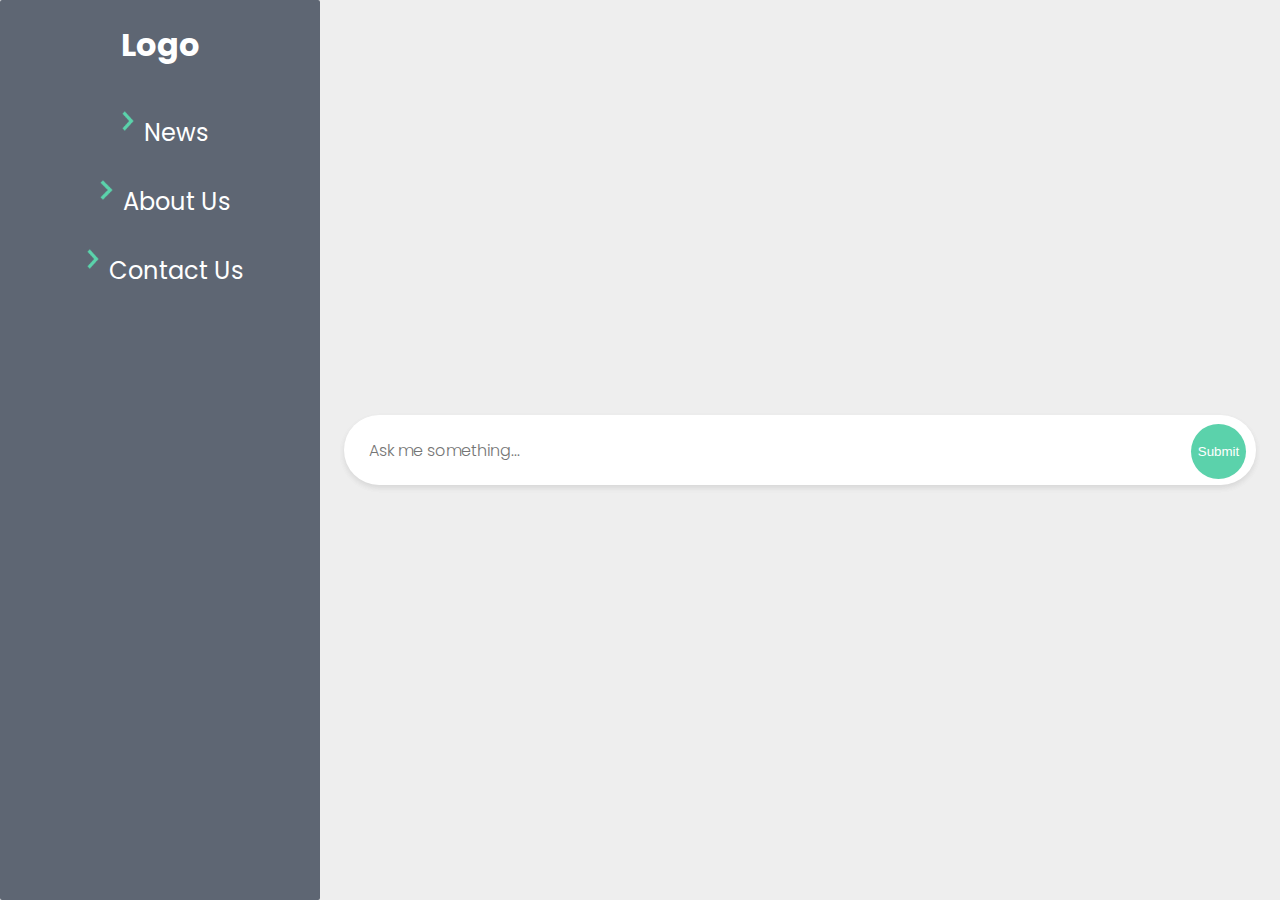
==== app/dashboard.html @ 1651d929 "Added web UI" ====
<html lang="en">

  <head>

    <link rel="stylesheet" type="text/css" href="css/dashboard.css">
    <link href="https://fonts.googleapis.com/css?family=Poppins:300,500,600" rel="stylesheet">

  </head>

  <body>

    <div class="dash-content">

      <div class="menu">

        <div class="menu-content">

          <h1>Logo</h1>

          <div class="links">

            <a href="news.html"><img src="img/arrow.png"/>News</a>
            <a href="news.html"><img src="img/arrow.png"/>About Us</a>
            <a href="news.html"><img src="img/arrow.png"/>Contact Us</a>

          </div>

        </div>

      </div>

      <div class="chat">

        <div class="chat-content">

          <div class="inputs"><input type="text" placeholder="Ask me something..."><input type="submit"></div>

        </div>

      </div>

    </div>

  </body>

</html>
---- app/css/dashboard.css ----
html, body {

  margin: 0;
  padding: 0;

}

html {

  font-size: 16px;

}

.dash-content {

  width: 100%;
  height: 100%;

}

body {

  background-color: #eee;

}

/* Menu */

.menu {

  width: 25%;
  height: 100%;
  float: left;
  background-color: #5E6673;
  position: fixed;
  border-radius: 2px;

}

.menu-content {

  width: 90%;
  margin: 0 auto;

}

.menu-content h1 {

  text-align: center;
  color: #fff;
  font-family: 'Poppins', sans-serif;
  font-size: 2rem;

}

.links {

  text-align: center;

}

.links a {

  display: block;
  text-decoration: none;
  color: #fff;
  font-family: 'Poppins', sans-serif;
  transition: all 0.3s ease;
  padding: 10px;
  font-size: 1.5rem;
  margin: 0;

}

.links img {

  padding: 10px;
  height: 20px;

}

.links a:hover {

  text-decoration: underline;
  transition: all 0.3s ease;

}

/* Chat */

.chat {

  width: 75%;
  min-height: 100%;
  float: right;
  background-color: #eee;
  display: flex;
  justify-content: center;
  align-items: center;

}

.chat-content {

  width: 95%;
  height: 95%;

}

.inputs {

  display: inline;

}

.inputs input[type="text"] {

  width: 100%;
  margin: 0 auto;
  background-color: #fff;
  outline: none;
  border: none;
  height: 70px;
  border-radius: 100px;
  font-family: 'Poppins', sans-serif;
  font-weight: 300;
  font-size: 1rem;
  color: #5E6673;
  padding-left: 25px;
  padding-right: 75px;
  box-shadow: 0 3px 6px rgba(0,0,0,0.05), 0 3px 6px rgba(0,0,0,0.05);

}

.inputs input[type="submit"] {

  cursor: pointer;
  margin-left: -65px;
  height: 55px;
  width: 55px;
  border-radius: 50%;
  background-color: #5BD2AB;
  color: white;
  border: 0;
  -webkit-appearance: none;

}
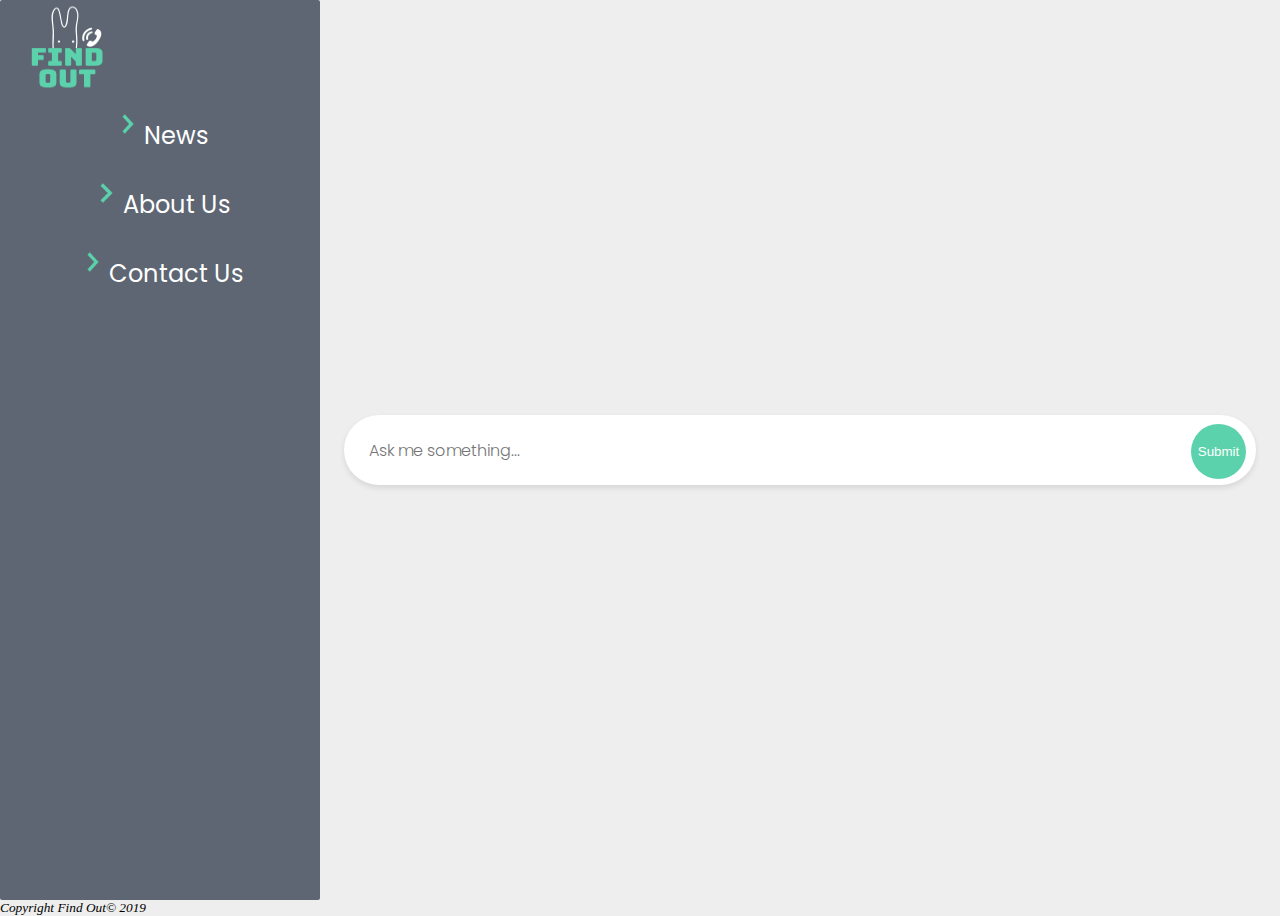
==== commit 7f24b3da: "Update dashboard.html" ====
--- a/app/dashboard.html
+++ b/app/dashboard.html
@@ -1,4 +1,4 @@
-<html lang="en">
+ <html lang="en">
 
   <head>
 
@@ -14,14 +14,26 @@
       <div class="menu">
 
         <div class="menu-content">
-
-          <h1>Logo</h1>
+        <style>
+		.resize {
+    	width: 100px;
+    	height: 90px;
+    	padding: 1;
+		margin: 1;
+		}
+		html, body
+		{
+		padding: 0;
+		margin: 0;
+		}
+		</style>
+		<img  class= "resize" src="findout.png" />
 
           <div class="links">
 
             <a href="news.html"><img src="img/arrow.png"/>News</a>
             <a href="news.html"><img src="img/arrow.png"/>About Us</a>
-            <a href="news.html"><img src="img/arrow.png"/>Contact Us</a>
+            <a href="contactinfo.html"><img src="img/arrow.png"/>Contact Us</a>
 
           </div>
 
@@ -41,6 +53,10 @@
 
     </div>
 
+<footer>
+	<small><i>Copyright Find Out&copy; 2019</i></small>
+</footer>
+
   </body>
 
 </html>
